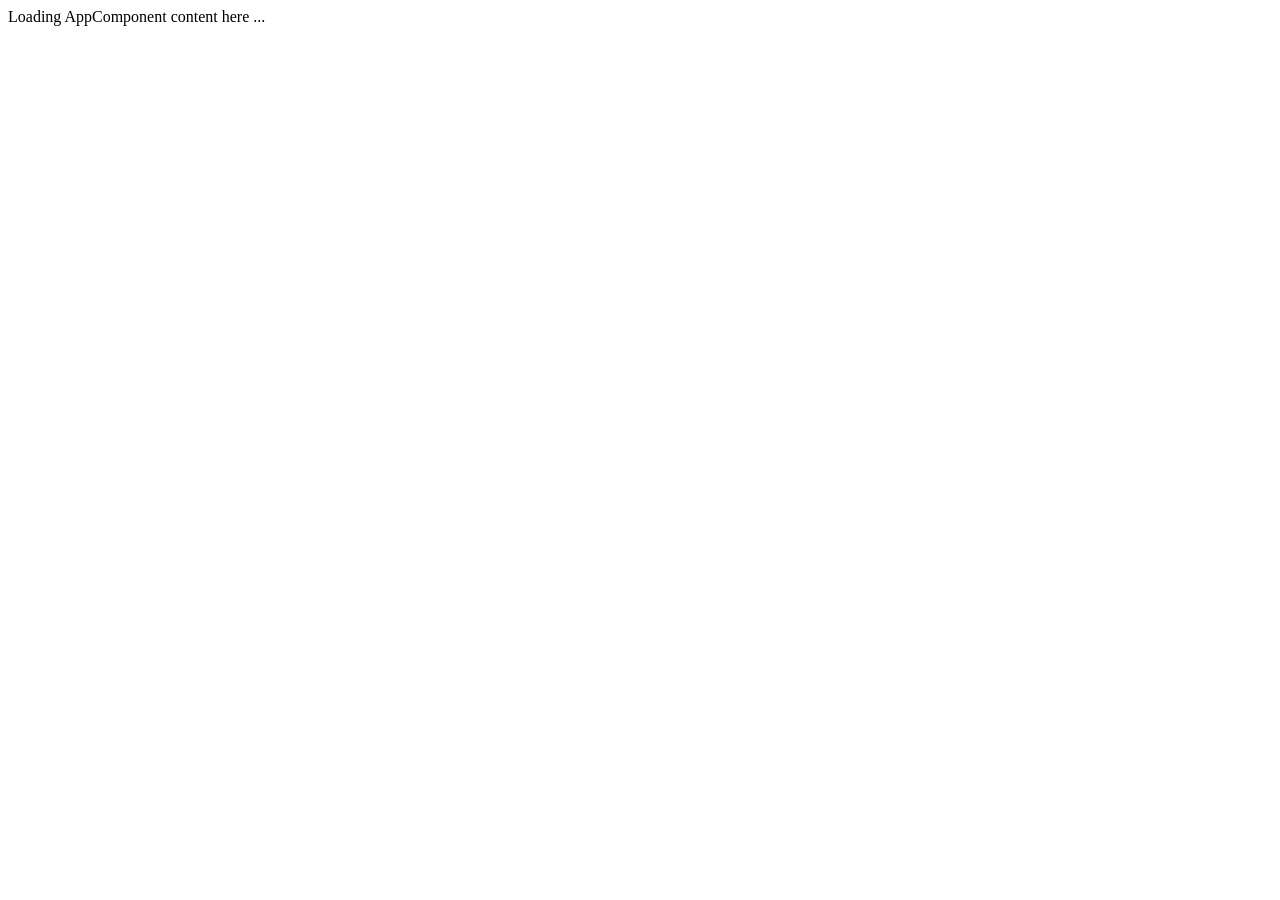
==== src/index.html @ 5ee6df2b "initial" ====
<!DOCTYPE html>
<html>
  <head>
    <title>Angular QuickStart</title>
    <base href="/">
    <meta charset="UTF-8">
    <meta name="viewport" content="width=device-width, initial-scale=1">

    <link rel="stylesheet" href="bootstrap-theme.min.css">
    <link rel="stylesheet" href="bootstrap.min.css">

    <link rel="stylesheet" href="styles.css">
    <!-- Polyfill(s) for older browsers -->
    <script src="node_modules/core-js/client/shim.min.js"></script>

    <script src="node_modules/zone.js/dist/zone.js"></script>
    <script src="node_modules/systemjs/dist/system.src.js"></script>

    <script src="systemjs.config.js"></script>
    <script>
      System.import('main.js').catch(function(err){ console.error(err); });
    </script>
  </head>

  <body>
    <script src="jquery-3.1.1.min.js"></script>
    <script src="bootstrap.min.js"></script>
    <my-app>Loading AppComponent content here ...</my-app>

  </body>
</html>
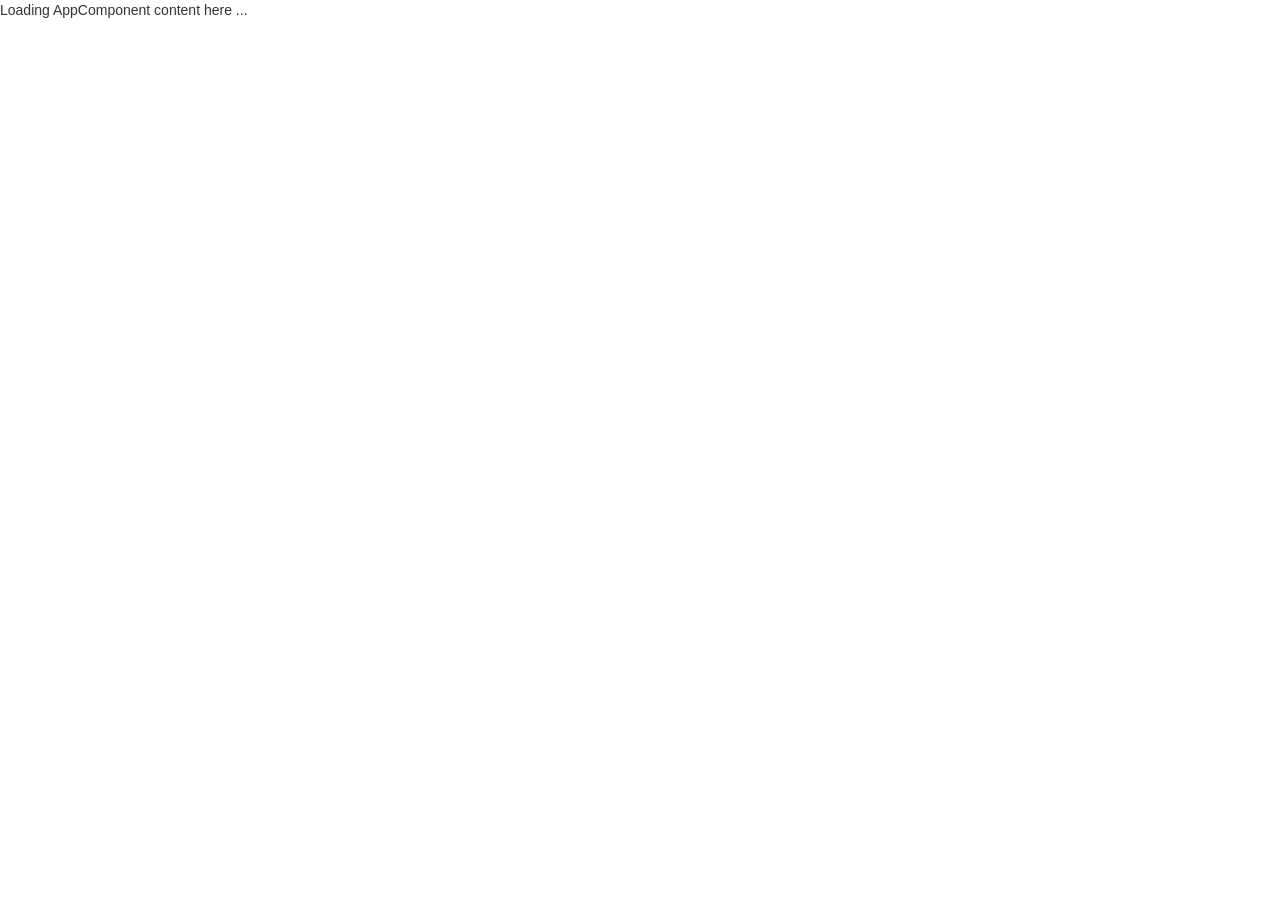
==== commit de257ed0: "03/03/2017 work" ====
--- a/src/index.html
+++ b/src/index.html
@@ -6,8 +6,11 @@
     <meta charset="UTF-8">
     <meta name="viewport" content="width=device-width, initial-scale=1">
 
-    <link rel="stylesheet" href="bootstrap-theme.min.css">
-    <link rel="stylesheet" href="bootstrap.min.css">
+    <!--<link rel="stylesheet" href="bootstrap-theme.min.css">-->
+    <!--<link rel="stylesheet" href="bootstrap.min.css">-->
+    <link data-require="bootstrap-css@*" data-semver="3.3.1"
+          rel="stylesheet"
+          href="//maxcdn.bootstrapcdn.com/bootstrap/3.3.1/css/bootstrap.min.css" />
 
     <link rel="stylesheet" href="styles.css">
     <!-- Polyfill(s) for older browsers -->
@@ -23,9 +26,9 @@
   </head>
 
   <body>
-    <script src="jquery-3.1.1.min.js"></script>
-    <script src="bootstrap.min.js"></script>
+    <!--<script src="jquery-3.1.1.min.js"></script>-->
+    <!--<script src="bootstrap.min.js"></script>-->
     <my-app>Loading AppComponent content here ...</my-app>
-
+    <viz></viz>
   </body>
 </html>
--- a/src/styles.css
+++ b/src/styles.css
@@ -0,0 +1,9 @@
+h1 {
+  color: #369;
+  font-family: Arial, Helvetica, sans-serif;
+  font-size: 250%;
+}
+
+.red {
+  background-color: red;
+}
